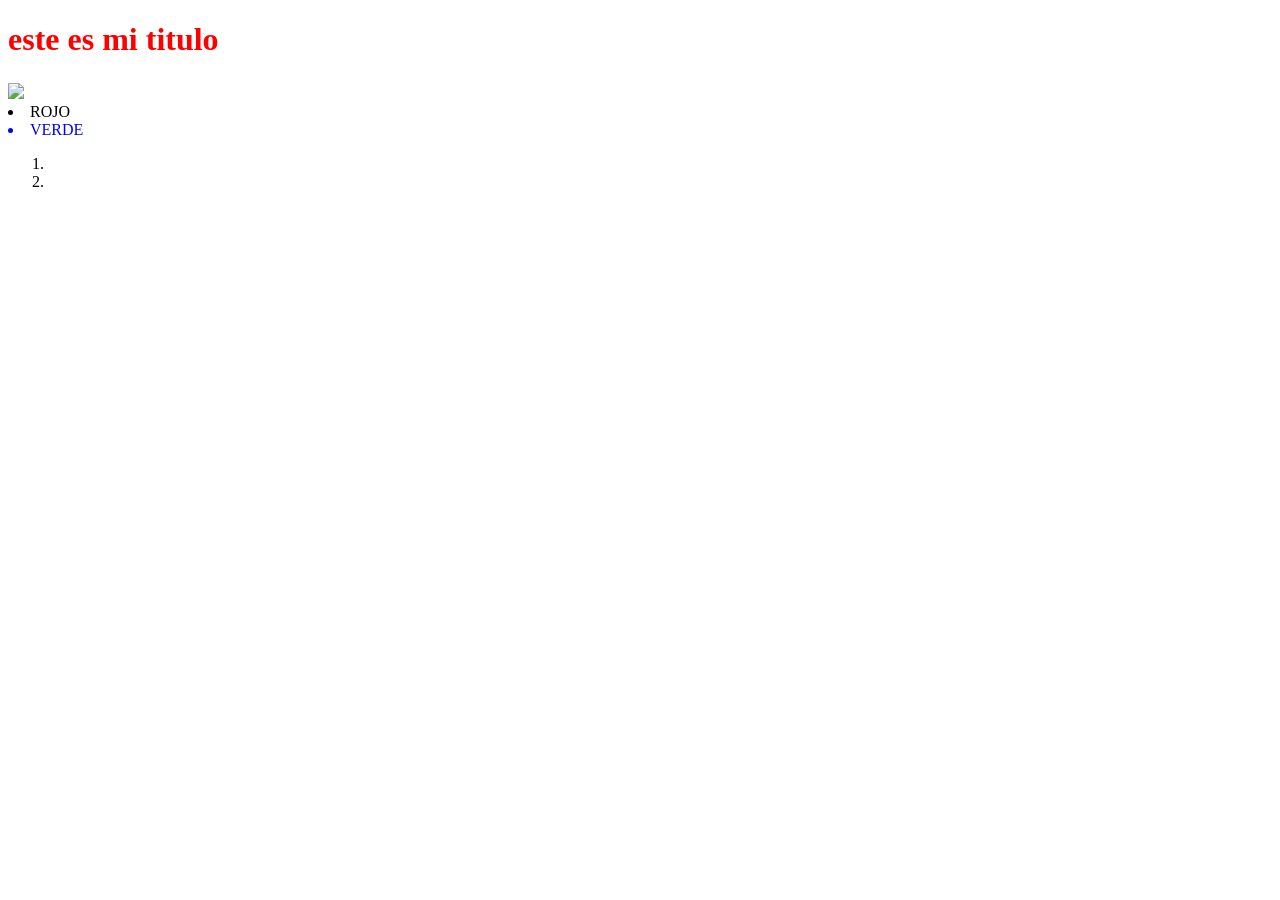
==== Clase 4/index.html @ 9ddf36bb "Clase 5" ====
<!DOCTYPE html>
<html lang="es">
<head>
    <meta charset="UTF-8">
    <meta name="viewport" content="width=device-width, initial-scale=1.0">
    <title>Clase 4</title>
    <link rel="stylesheet" href="css/index.css">
</head>
<body>
    <!--headings-->
    <h1>este es mi titulo</h1>
    <h2></h2>
    <h3></h3>
    <h4></h4>
    <h5></h5>
    <h6></h6>

    <!--- Text -->
     <p></p>
     <a href="#"></a>

     <!-- Images -->
     <img src="https://encrypted-tbn0.gstatic.com/images?q=tbn:ANd9GcS1Z7_T7WBCI28ZBhOUZUNQ2Oh1JIlr0gCfSIZriuie6g&s=10"
    
    <ul>
        <li>ROJO</li>
        <li class="gino">VERDE</li>
    </ul>
     <ol>
         <li></li>
         <li></li>
     </ol>
      <dl>
        <dt></dt>
        <dd></dd>
      </dl>

      <!-- Container -->
       <div></div>
       <span></span>

       <!--semanticas -->
       <header>
                <nav></nav>
       </header>
       <main>
                <section></section>
                <article></article>
       </main>
       <aside></aside>
       <footer></footer>

       <!-- Wordpress-->
        <section>
            <div>
                <div>
                <h1></h1>
                <p></p>
            </div>

               <img src="">
            </div>
        </section>

</body>
</html>
---- Clase 4/css/index.css ----
h1 {
    color:red;
}

.gino {
    color: blue;
}
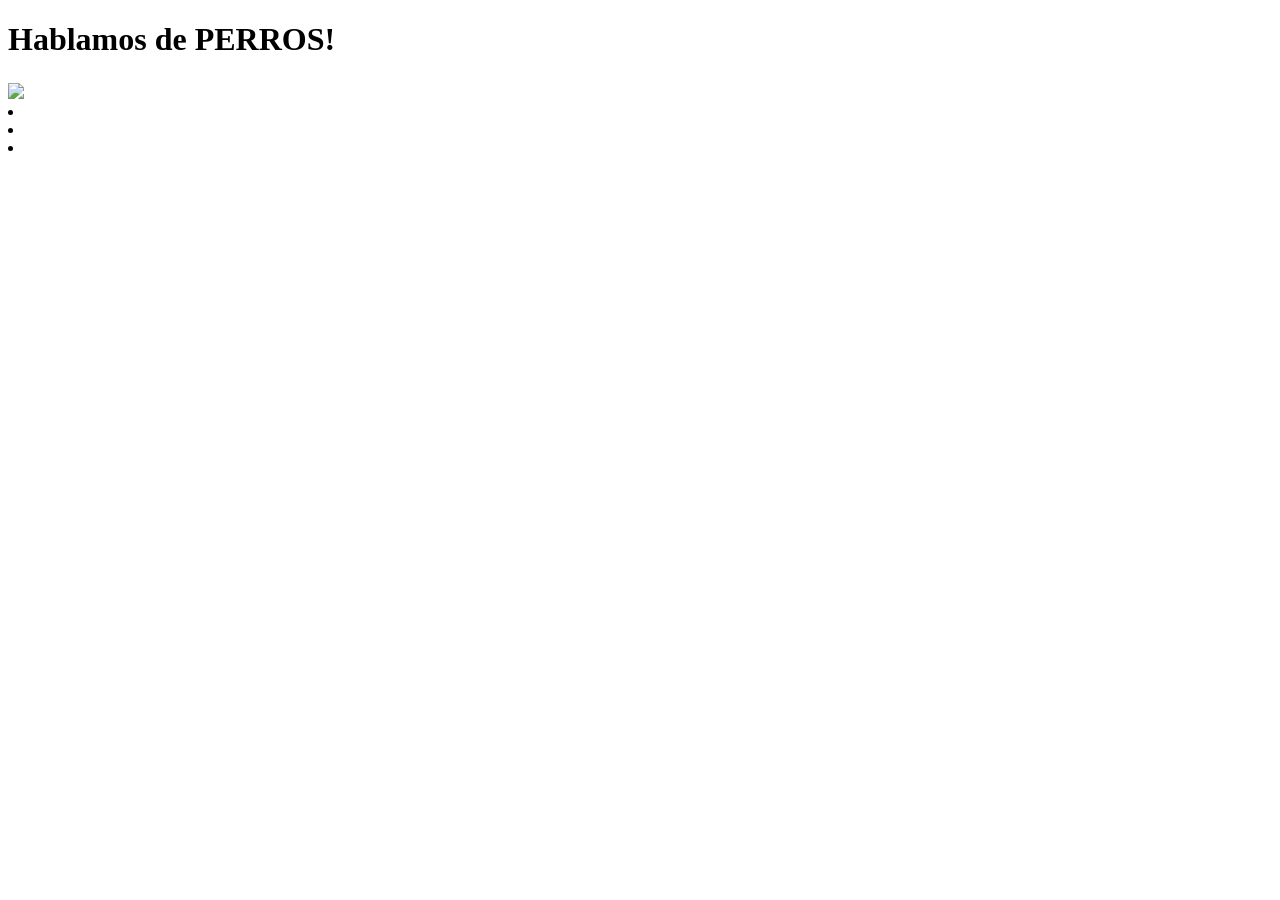
==== commit f4f2a013: "clase 5" ====
--- a/Clase 4/index.html
+++ b/Clase 4/index.html
@@ -8,7 +8,7 @@
 </head>
 <body>
     <!--headings-->
-    <h1>este es mi titulo</h1>
+    <h1>Hablamos de PERROS!</h1>
     <h2></h2>
     <h3></h3>
     <h4></h4>
@@ -20,16 +20,15 @@
      <a href="#"></a>
 
      <!-- Images -->
-     <img src="https://encrypted-tbn0.gstatic.com/images?q=tbn:ANd9GcS1Z7_T7WBCI28ZBhOUZUNQ2Oh1JIlr0gCfSIZriuie6g&s=10"
+     <img src="https://encrypted-tbn0.gstatic.com/images?q=tbn:ANd9GcS1Z7_T7WBCI28ZBhOUZUNQ2Oh1JIlr0gCfSIZriuie6g&s=10,"
+
     
     <ul>
-        <li>ROJO</li>
-        <li class="gino">VERDE</li>
+        <li></li>
+        <li></li>
+        <li></li>
     </ul>
-     <ol>
-         <li></li>
-         <li></li>
-     </ol>
+     <ol></ol>
       <dl>
         <dt></dt>
         <dd></dd>
